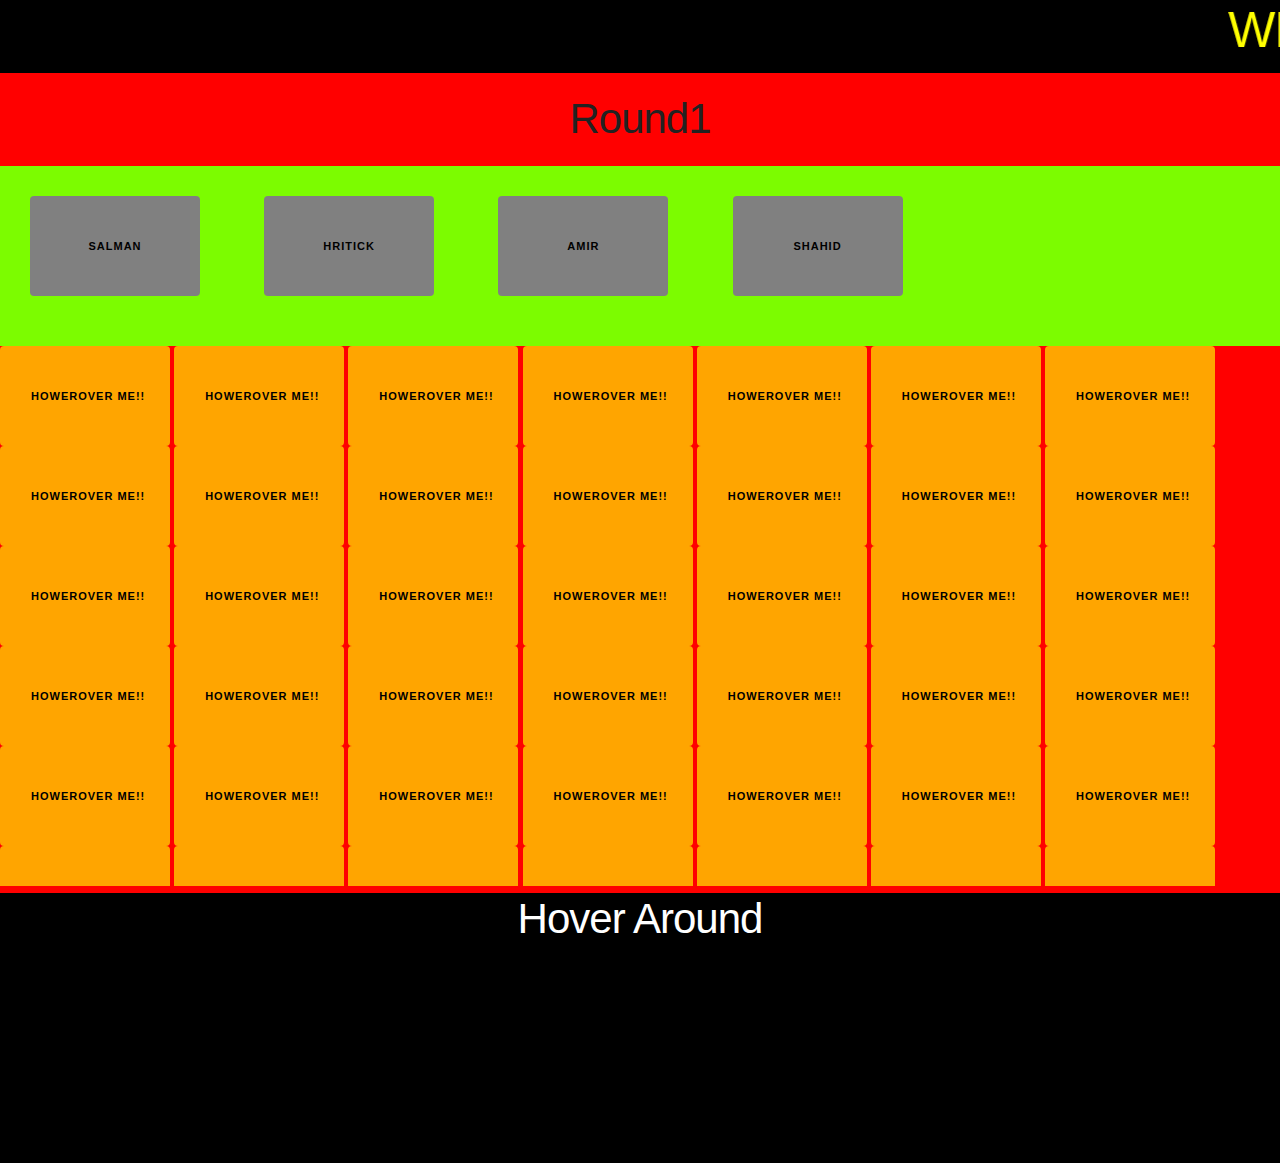
==== first.html @ 9700176e "Added 3 stages n style" ====
<!DOCTYPE html>
<html lang="en">

<head>
    <!-- Basic Page Needs
  –––––––––––––––––––––––––––––––––––––––––––––––––– -->
    <meta charset="utf-8">
    <title>
        Find me
    </title>
    <meta content="" name="description">
    <meta content="" name="author">
    <!-- Mobile Specific Metas
  –––––––––––––––––––––––––––––––––––––––––––––––––– -->
    <meta content="width=device-width, initial-scale=1.0, maximum-scale=1.0, user-scalable=yes" name="viewport" />
    <!-- CSS
  –––––––––––––––––––––––––––––––––––––––––––––––––– -->
    <link href="css/normalize.css" rel="stylesheet">
    <link href="css/skeleton.css" rel="stylesheet">
    <link href="css/style1.css" rel="stylesheet">
    <link href="css/stylebase.css" rel="stylesheet">
    <!-- Favicon
  –––––––––––––––––––––––––––––––––––––––––––––––––– -->
    <link href="images/favicon.png" rel="icon" type="image/png">
    <script src="jquery-3.1.1.min.js"></script>
    
</head>

<body>
    <h1><marquee>WHO AM ' i ' ??</marquee></h1>
    <center><h2>Round1</h2></center>
    <!-- Content
  –––––––––––––––––––––––––––––––––––––––––––––––––– -->
    <div class="top">
    
   <a href="#"><button type="button" class="opt" id="wro" onclick="wrong();">Salman</button></a>
   <a href="second.html"><button type="button" class="opt" id="cor" onclick="correct();">Hritick</button></a>
   <a href="#"><button type="button" class="opt" id="wro" onclick="wrong();">Amir</button></a>
   <a href="#"><button type="button" class="opt" id="wro" onclick="wrong();">Shahid</button></a>
     
        
        
         </div>
  
    <div class="game" >
   <button type="button" class="olpbtn" id="a" onclick="hee();">HOWEROVER ME!!</button>
   <button type="button" class="olpbtn" id="b" onclick="hee();">HOWEROVER ME!!</button>
   <button type="button" class="olpbtn" id="c" onclick="hee();">HOWEROVER ME!!</button>
   <button type="button" class="olpbtn" id="d" onclick="hee();">HOWEROVER ME!!</button>
   <button type="button" class="olpbtn" id="e" onclick="hee();">HOWEROVER ME!!</button>
   <button type="button" class="olpbtn" id="f" onclick="hee();">HOWEROVER ME!!</button>
   <button type="button" class="olpbtn" id="g" onclick="hee();">HOWEROVER ME!!</button>
   <button type="button" class="olpbtn" id="h" onclick="hee();">HOWEROVER ME!!</button>
   <button type="button" class="olpbtn" id="i" onclick="hee();">HOWEROVER ME!!</button>
   <button type="button" class="olpbtn" id="j" onclick="hee();">HOWEROVER ME!!</button>
   <button type="button" class="olpbtn" id="k" onclick="hee();">HOWEROVER ME!!</button>
   <button type="button" class="olpbtn" id="l" onclick="hee();">HOWEROVER ME!!</button>
   <button type="button" class="olpbtn" id="m" onclick="hee();">HOWEROVER ME!!</button>
   <button type="button" class="olpbtn" id="n" onclick="hee();">HOWEROVER ME!!</button>
   <button type="button" class="olpbtn" id="o" onclick="hee();">HOWEROVER ME!!</button>
   <button type="button" class="olpbtn" id="p" onclick="hee();">HOWEROVER ME!!</button>
   <button type="button" class="olpbtn" id="q" onclick="hee();">HOWEROVER ME!!</button>
   <button type="button" class="olpbtn" id="r" onclick="hee();">HOWEROVER ME!!</button>
   <button type="button" class="olpbtn" id="s" onclick="hee();">HOWEROVER ME!!</button>
   <button type="button" class="olpbtn" id="t" onclick="hee();">HOWEROVER ME!!</button>
   <button type="button" class="olpbtn" id="u" onclick="hee();">HOWEROVER ME!!</button>
   <button type="button" class="olpbtn" id="v" onclick="hee();">HOWEROVER ME!!</button>
   <button type="button" class="olpbtn" id="w" onclick="hee();">HOWEROVER ME!!</button>
   <button type="button" class="olpbtn" id="x" onclick="hee();">HOWEROVER ME!!</button>
   <button type="button" class="olpbtn" id="y" onclick="hee();">HOWEROVER ME!!</button>
   <button type="button" class="olpbtn" id="z" onclick="hee();">HOWEROVER ME!!</button>
   <button type="button" class="olpbtn" id="aa" onclick="hee();">HOWEROVER ME!!</button>
   <button type="button" class="olpbtn" id="bb" onclick="hee();">HOWEROVER ME!!</button>
   <button type="button" class="olpbtn" id="cc" onclick="hee();">HOWEROVER ME!!</button>
   <button type="button" class="olpbtn" id="dd" onclick="hee();">HOWEROVER ME!!</button>
   <button type="button" class="olpbtn" id="ee" onclick="hee();">HOWEROVER ME!!</button>
   <button type="button" class="olpbtn" id="ff" onclick="hee();">HOWEROVER ME!!</button>
   <button type="button" class="olpbtn" id="ii" onclick="hee();">HOWEROVER ME!!</button>
   <button type="button" class="olpbtn" id="jj" onclick="hee();">HOWEROVER ME!!</button>
   <button type="button" class="olpbtn" id="kk" onclick="hee();">HOWEROVER ME!!</button>
   <button type="button" class="olpbtn" id="ll" onclick="hee();">HOWEROVER ME!!</button>
   <button type="button" class="olpbtn" id="mm" onclick="hee();">HOWEROVER ME!!</button>
   <button type="button" class="olpbtn" id="nn" onclick="hee();">HOWEROVER ME!!</button>
   <button type="button" class="olpbtn" id="oo" onclick="hee();">HOWEROVER ME!!</button>
   <button type="button" class="olpbtn" id="pp" onclick="hee();">HOWEROVER ME!!</button>
   <button type="button" class="olpbtn" id="qq" onclick="hee();">HOWEROVER ME!!</button>
   <button type="button" class="olpbtn" id="rr" onclick="hee();">HOWEROVER ME!!</button>
   <button type="button" class="olpbtn" id="ss" onclick="hee();">HOWEROVER ME!!</button>
   <button type="button" class="olpbtn" id="tt" onclick="hee();">HOWEROVER ME!!</button>
   <button type="button" class="olpbtn" id="uu" onclick="hee();">HOWEROVER ME!!</button>
   <button type="button" class="olpbtn" id="vv" onclick="hee();">HOWEROVER ME!!</button>
   <button type="button" class="olpbtn" id="ww" onclick="hee();">HOWEROVER ME!!</button>
   <button type="button" class="olpbtn" id="xx" onclick="hee();">HOWEROVER ME!!</button>
   <button type="button" class="olpbtn" id="yy" onclick="hee();">HOWEROVER ME!!</button>
   <button type="button" class="olpbtn" id="zz" onclick="hee();">HOWEROVER ME!!</button>
   <button type="button" class="olpbtn" id="a1" onclick="hee();">HOWEROVER ME!!</button>
   <button type="button" class="olpbtn" id="a2" onclick="hee();">HOWEROVER ME!!</button>
   <button type="button" class="olpbtn" id="a3" onclick="hee();">HOWEROVER ME!!</button>
   <button type="button" class="olpbtn" id="a4" onclick="hee();">HOWEROVER ME!!</button>
   <button type="button" class="olpbtn" id="a5" onclick="hee();">HOWEROVER ME!!</button>
        
    </div>
    <div class="bottom">
    <h2>Hover Around</h2>
       </div>
  <script src="game.js"></script>
    <!-- End Document

  –––––––––––––––––––––––––––––––––––––––––––––––––– -->
</body>

</html>
---- css/skeleton.css ----
/*
* Skeleton V2.0.4
* Copyright 2014, Dave Gamache
* www.getskeleton.com
* Free to use under the MIT license.
* http://www.opensource.org/licenses/mit-license.php
* 12/29/2014
*/


/* Table of contents
––––––––––––––––––––––––––––––––––––––––––––––––––
- Grid
- Base Styles
- Typography
- Links
- Buttons
- Forms
- Lists
- Code
- Tables
- Spacing
- Utilities
- Clearing
- Media Queries
*/


/* Grid
–––––––––––––––––––––––––––––––––––––––––––––––––– */
.container {
  position: relative;
  width: 100%;
  max-width: 960px;
  margin: 0 auto;
  padding: 0 20px;
  box-sizing: border-box; }
.column,
.columns {
  width: 100%;
  float: left;
  box-sizing: border-box; }

/* For devices larger than 400px */
@media (min-width: 400px) {
  .container {
    width: 85%;
    padding: 0; }
}

/* For devices larger than 550px */
@media (min-width: 550px) {
  .container {
    width: 80%; }
  .column,
  .columns {
    margin-left: 4%; }
  .column:first-child,
  .columns:first-child {
    margin-left: 0; }

  .one.column,
  .one.columns                    { width: 4.66666666667%; }
  .two.columns                    { width: 13.3333333333%; }
  .three.columns                  { width: 22%;            }
  .four.columns                   { width: 30.6666666667%; }
  .five.columns                   { width: 39.3333333333%; }
  .six.columns                    { width: 48%;            }
  .seven.columns                  { width: 56.6666666667%; }
  .eight.columns                  { width: 65.3333333333%; }
  .nine.columns                   { width: 74.0%;          }
  .ten.columns                    { width: 82.6666666667%; }
  .eleven.columns                 { width: 91.3333333333%; }
  .twelve.columns                 { width: 100%; margin-left: 0; }

  .one-third.column               { width: 30.6666666667%; }
  .two-thirds.column              { width: 65.3333333333%; }

  .one-half.column                { width: 48%; }

  /* Offsets */
  .offset-by-one.column,
  .offset-by-one.columns          { margin-left: 8.66666666667%; }
  .offset-by-two.column,
  .offset-by-two.columns          { margin-left: 17.3333333333%; }
  .offset-by-three.column,
  .offset-by-three.columns        { margin-left: 26%;            }
  .offset-by-four.column,
  .offset-by-four.columns         { margin-left: 34.6666666667%; }
  .offset-by-five.column,
  .offset-by-five.columns         { margin-left: 43.3333333333%; }
  .offset-by-six.column,
  .offset-by-six.columns          { margin-left: 52%;            }
  .offset-by-seven.column,
  .offset-by-seven.columns        { margin-left: 60.6666666667%; }
  .offset-by-eight.column,
  .offset-by-eight.columns        { margin-left: 69.3333333333%; }
  .offset-by-nine.column,
  .offset-by-nine.columns         { margin-left: 78.0%;          }
  .offset-by-ten.column,
  .offset-by-ten.columns          { margin-left: 86.6666666667%; }
  .offset-by-eleven.column,
  .offset-by-eleven.columns       { margin-left: 95.3333333333%; }

  .offset-by-one-third.column,
  .offset-by-one-third.columns    { margin-left: 34.6666666667%; }
  .offset-by-two-thirds.column,
  .offset-by-two-thirds.columns   { margin-left: 69.3333333333%; }

  .offset-by-one-half.column,
  .offset-by-one-half.columns     { margin-left: 52%; }

}


/* Base Styles
–––––––––––––––––––––––––––––––––––––––––––––––––– */
/* NOTE
html is set to 62.5% so that all the REM measurements throughout Skeleton
are based on 10px sizing. So basically 1.5rem = 15px :) */
html {
  font-size: 62.5%; }
body {
  font-size: 1.5em; /* currently ems cause chrome bug misinterpreting rems on body element */
  line-height: 1.6;
  font-weight: 400;
  font-family:"Varela Round", "Raleway", "HelveticaNeue", "Helvetica Neue", Helvetica, Arial, sans-serif;
  color: #222; }


/* Typography
–––––––––––––––––––––––––––––––––––––––––––––––––– */
h1, h2, h3, h4, h5, h6 {
  margin-top: 0;
  margin-bottom: 2rem;
  font-weight: 300; }
h1 { font-size: 4.0rem; line-height: 1.2;  letter-spacing: -.1rem;}
h2 { font-size: 3.6rem; line-height: 1.25; letter-spacing: -.1rem; }
h3 { font-size: 3.0rem; line-height: 1.3;  letter-spacing: -.1rem; }
h4 { font-size: 2.4rem; line-height: 1.35; letter-spacing: -.08rem; }
h5 { font-size: 1.8rem; line-height: 1.5;  letter-spacing: -.05rem; }
h6 { font-size: 1.5rem; line-height: 1.6;  letter-spacing: 0; }

/* Larger than phablet */
@media (min-width: 550px) {
  h1 { font-size: 5.0rem; }
  h2 { font-size: 4.2rem; }
  h3 { font-size: 3.6rem; }
  h4 { font-size: 3.0rem; }
  h5 { font-size: 2.4rem; }
  h6 { font-size: 1.5rem; }
}

p {
  margin-top: 0; }


/* Links
–––––––––––––––––––––––––––––––––––––––––––––––––– */
a {
  color: #1EAEDB; }
a:hover {
  color: #0FA0CE; }


/* Buttons
–––––––––––––––––––––––––––––––––––––––––––––––––– */
.button,
button,
input[type="submit"],
input[type="reset"],
input[type="button"] {
  display: inline-block;
  height: 38px;
  padding: 0 30px;
  color: #FFF;
  text-align: center;
  font-size: 11px;
  font-weight: 600;
  line-height: 38px;
  letter-spacing: .1rem;
  text-transform: uppercase;
  text-decoration: none;
  white-space: nowrap;
  background-color: transparent;
  border-radius: 4px;
  border: 1px solid #bbb;
  cursor: pointer;
  box-sizing: border-box; }
.button:hover,
button:hover,
input[type="submit"]:hover,
input[type="reset"]:hover,
input[type="button"]:hover,
.button:focus,
button:focus,
input[type="submit"]:focus,
input[type="reset"]:focus,
input[type="button"]:focus {
  color: #F9f9f9;
  border-color: #888;
  outline: 0; }
.button.button-primary,
button.button-primary,
input[type="submit"].button-primary,
input[type="reset"].button-primary,
input[type="button"].button-primary {
  color: #FFF;
  background-color: #33C3F0;
  border-color: #33C3F0; }
.button.button-primary:hover,
button.button-primary:hover,
input[type="submit"].button-primary:hover,
input[type="reset"].button-primary:hover,
input[type="button"].button-primary:hover,
.button.button-primary:focus,
button.button-primary:focus,
input[type="submit"].button-primary:focus,
input[type="reset"].button-primary:focus,
input[type="button"].button-primary:focus {
  color: #FFF;
  background-color: #1EAEDB;
  border-color: #1EAEDB; }


/* Forms
–––––––––––––––––––––––––––––––––––––––––––––––––– */
input[type="email"],
input[type="number"],
input[type="search"],
input[type="text"],
input[type="tel"],
input[type="url"],
input[type="password"],
textarea,
select {
  height: 38px;
  padding: 6px 10px; /* The 6px vertically centers text on FF, ignored by Webkit */
  background-color: #fff;
  border: 1px solid #D1D1D1;
  border-radius: 4px;
  box-shadow: none;
  box-sizing: border-box; }
/* Removes awkward default styles on some inputs for iOS */
input[type="email"],
input[type="number"],
input[type="search"],
input[type="text"],
input[type="tel"],
input[type="url"],
input[type="password"],
textarea {
  -webkit-appearance: none;
     -moz-appearance: none;
          appearance: none; }
textarea {
  min-height: 65px;
  padding-top: 6px;
  padding-bottom: 6px; }
input[type="email"]:focus,
input[type="number"]:focus,
input[type="search"]:focus,
input[type="text"]:focus,
input[type="tel"]:focus,
input[type="url"]:focus,
input[type="password"]:focus,
textarea:focus,
select:focus {
  border: 1px solid #33C3F0;
  outline: 0; }
label,
legend {
  display: block;
  margin-bottom: .5rem;
  font-weight: 600; }
fieldset {
  padding: 0;
  border-width: 0; }
input[type="checkbox"],
input[type="radio"] {
  display: inline; }
label > .label-body {
  display: inline-block;
  margin-left: .5rem;
  font-weight: normal; }


/* Lists
–––––––––––––––––––––––––––––––––––––––––––––––––– */
ul {
  list-style: circle inside; }
ol {
  list-style: decimal inside; }
ol, ul {
  padding-left: 0;
  margin-top: 0; }
ul ul,
ul ol,
ol ol,
ol ul {
  margin: 1.5rem 0 1.5rem 3rem;
  font-size: 90%; }
li {
  margin-bottom: 1rem; }


/* Code
–––––––––––––––––––––––––––––––––––––––––––––––––– */
code {
  padding: .2rem .5rem;
  margin: 0 .2rem;
  font-size: 90%;
  white-space: nowrap;
  background: #F1F1F1;
  border: 1px solid #E1E1E1;
  border-radius: 4px; }
pre > code {
  display: block;
  padding: 1rem 1.5rem;
  white-space: pre; }


/* Tables
–––––––––––––––––––––––––––––––––––––––––––––––––– */
th,
td {
  padding: 12px 15px;
  text-align: left;
  border-bottom: 1px solid #E1E1E1; }
th:first-child,
td:first-child {
  padding-left: 0; }
th:last-child,
td:last-child {
  padding-right: 0; }


/* Spacing
–––––––––––––––––––––––––––––––––––––––––––––––––– */
button,
.button {
  margin-bottom: 1rem; }
input,
textarea,
select,
fieldset {
  margin-bottom: 1.5rem; }
pre,
blockquote,
dl,
figure,
table,
p,
ul,
ol,
form {
  margin-bottom: 2.5rem; }


/* Utilities
–––––––––––––––––––––––––––––––––––––––––––––––––– */
.u-full-width {
  width: 100%;
  box-sizing: border-box; }
.u-max-full-width {
  max-width: 100%;
  box-sizing: border-box; }
.u-pull-right {
  float: right; }
.u-pull-left {
  float: left; }


/* Misc
–––––––––––––––––––––––––––––––––––––––––––––––––– */
hr {
  margin-top: 3rem;
  margin-bottom: 3.5rem;
  border-width: 0;
  border-top: 1px solid #E1E1E1; }


/* Clearing
–––––––––––––––––––––––––––––––––––––––––––––––––– */

/* Self Clearing Goodness */
.container:after,
.row:after,
.u-cf {
  content: "";
  display: table;
  clear: both; }


/* Media Queries
–––––––––––––––––––––––––––––––––––––––––––––––––– */
/*
Note: The best way to structure the use of media queries is to create the queries
near the relevant code. For example, if you wanted to change the styles for buttons
on small devices, paste the mobile query code up in the buttons section and style it
there.
*/


/* Larger than mobile */
@media (min-width: 400px) {}

/* Larger than phablet (also point when grid becomes active) */
@media (min-width: 550px) {}

/* Larger than tablet */
@media (min-width: 750px) {}

/* Larger than desktop */
@media (min-width: 1000px) {}

/* Larger than Desktop HD */
@media (min-width: 1200px) {}
---- css/style1.css ----
@import 'https://fonts.googleapis.com/css?family=Open+Sans';
.game{
    padding-left: 0px;
    padding-right:5px; 
    display: flex;
    display: inline-block;
    flex:wrap;
    width:100vmax;
    max-height: 60%;
   background-image: url('http://media1.santabanta.com/full1/Indian%20%20Celebrities(M)/Hrithik%20Roshan/hrithik-roshan-89a.jpg');
    overflow: hidden;
}
---- css/stylebase.css ----
@import 'https://fonts.googleapis.com/css?family=Open+Sans';
html{
    height: 100%;
    width: 100%;
}
body{
    height: 100%;
    width: 100%;
    background-color: red;
}
.top{
    display: flex;
    display: inline-block;
    flex:wrap;
    width:100vmax;
    height:20%;
    margin:auto;
    background-color:lawngreen;
}
h1{
    
    text-align: center;
    color:yellow;
    background-color: black;
}
button{
    margin:0px;  
    height:100px;
    width: 170px;
    color: black;
    background-color: orange;
    border-color: transparent;
    
}
.opt{
    margin:30px;
    background-color: gray;
    display: flex;
    display: inline-block;
    flex-grow: 1;
}
.bottom{
    height: 30%;
    background-color: black;
    color:white; 
    text-align: center;
}
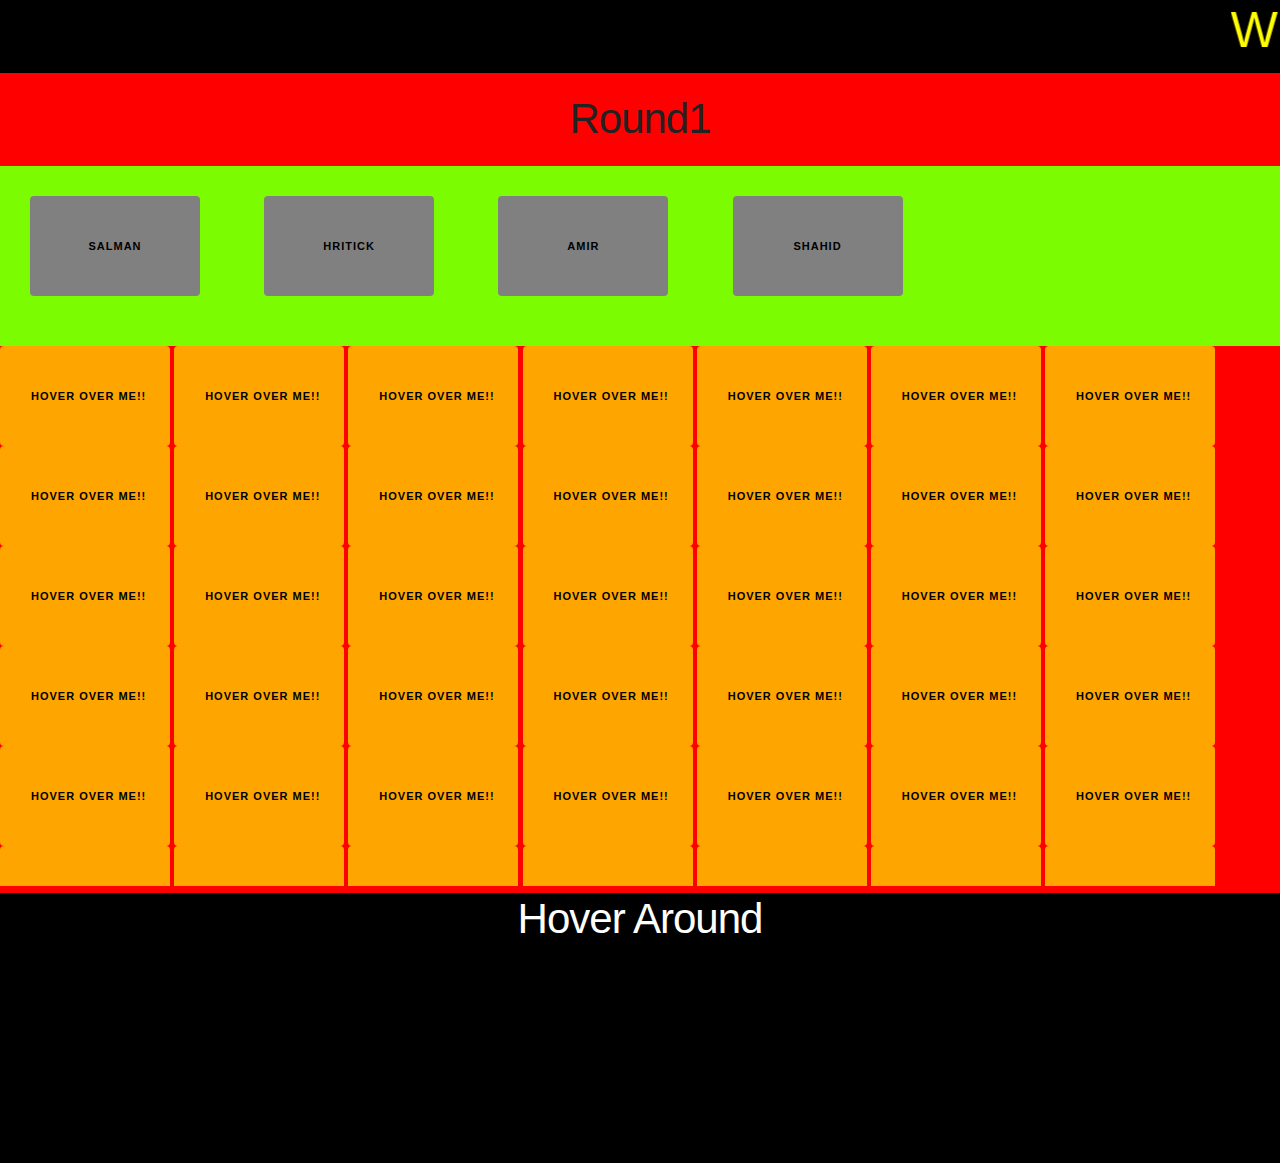
==== commit e088929f: "Feels like done" ====
--- a/first.html
+++ b/first.html
@@ -43,61 +43,61 @@
          </div>
   
     <div class="game" >
-   <button type="button" class="olpbtn" id="a" onclick="hee();">HOWEROVER ME!!</button>
-   <button type="button" class="olpbtn" id="b" onclick="hee();">HOWEROVER ME!!</button>
-   <button type="button" class="olpbtn" id="c" onclick="hee();">HOWEROVER ME!!</button>
-   <button type="button" class="olpbtn" id="d" onclick="hee();">HOWEROVER ME!!</button>
-   <button type="button" class="olpbtn" id="e" onclick="hee();">HOWEROVER ME!!</button>
-   <button type="button" class="olpbtn" id="f" onclick="hee();">HOWEROVER ME!!</button>
-   <button type="button" class="olpbtn" id="g" onclick="hee();">HOWEROVER ME!!</button>
-   <button type="button" class="olpbtn" id="h" onclick="hee();">HOWEROVER ME!!</button>
-   <button type="button" class="olpbtn" id="i" onclick="hee();">HOWEROVER ME!!</button>
-   <button type="button" class="olpbtn" id="j" onclick="hee();">HOWEROVER ME!!</button>
-   <button type="button" class="olpbtn" id="k" onclick="hee();">HOWEROVER ME!!</button>
-   <button type="button" class="olpbtn" id="l" onclick="hee();">HOWEROVER ME!!</button>
-   <button type="button" class="olpbtn" id="m" onclick="hee();">HOWEROVER ME!!</button>
-   <button type="button" class="olpbtn" id="n" onclick="hee();">HOWEROVER ME!!</button>
-   <button type="button" class="olpbtn" id="o" onclick="hee();">HOWEROVER ME!!</button>
-   <button type="button" class="olpbtn" id="p" onclick="hee();">HOWEROVER ME!!</button>
-   <button type="button" class="olpbtn" id="q" onclick="hee();">HOWEROVER ME!!</button>
-   <button type="button" class="olpbtn" id="r" onclick="hee();">HOWEROVER ME!!</button>
-   <button type="button" class="olpbtn" id="s" onclick="hee();">HOWEROVER ME!!</button>
-   <button type="button" class="olpbtn" id="t" onclick="hee();">HOWEROVER ME!!</button>
-   <button type="button" class="olpbtn" id="u" onclick="hee();">HOWEROVER ME!!</button>
-   <button type="button" class="olpbtn" id="v" onclick="hee();">HOWEROVER ME!!</button>
-   <button type="button" class="olpbtn" id="w" onclick="hee();">HOWEROVER ME!!</button>
-   <button type="button" class="olpbtn" id="x" onclick="hee();">HOWEROVER ME!!</button>
-   <button type="button" class="olpbtn" id="y" onclick="hee();">HOWEROVER ME!!</button>
-   <button type="button" class="olpbtn" id="z" onclick="hee();">HOWEROVER ME!!</button>
-   <button type="button" class="olpbtn" id="aa" onclick="hee();">HOWEROVER ME!!</button>
-   <button type="button" class="olpbtn" id="bb" onclick="hee();">HOWEROVER ME!!</button>
-   <button type="button" class="olpbtn" id="cc" onclick="hee();">HOWEROVER ME!!</button>
-   <button type="button" class="olpbtn" id="dd" onclick="hee();">HOWEROVER ME!!</button>
-   <button type="button" class="olpbtn" id="ee" onclick="hee();">HOWEROVER ME!!</button>
-   <button type="button" class="olpbtn" id="ff" onclick="hee();">HOWEROVER ME!!</button>
-   <button type="button" class="olpbtn" id="ii" onclick="hee();">HOWEROVER ME!!</button>
-   <button type="button" class="olpbtn" id="jj" onclick="hee();">HOWEROVER ME!!</button>
-   <button type="button" class="olpbtn" id="kk" onclick="hee();">HOWEROVER ME!!</button>
-   <button type="button" class="olpbtn" id="ll" onclick="hee();">HOWEROVER ME!!</button>
-   <button type="button" class="olpbtn" id="mm" onclick="hee();">HOWEROVER ME!!</button>
-   <button type="button" class="olpbtn" id="nn" onclick="hee();">HOWEROVER ME!!</button>
-   <button type="button" class="olpbtn" id="oo" onclick="hee();">HOWEROVER ME!!</button>
-   <button type="button" class="olpbtn" id="pp" onclick="hee();">HOWEROVER ME!!</button>
-   <button type="button" class="olpbtn" id="qq" onclick="hee();">HOWEROVER ME!!</button>
-   <button type="button" class="olpbtn" id="rr" onclick="hee();">HOWEROVER ME!!</button>
-   <button type="button" class="olpbtn" id="ss" onclick="hee();">HOWEROVER ME!!</button>
-   <button type="button" class="olpbtn" id="tt" onclick="hee();">HOWEROVER ME!!</button>
-   <button type="button" class="olpbtn" id="uu" onclick="hee();">HOWEROVER ME!!</button>
-   <button type="button" class="olpbtn" id="vv" onclick="hee();">HOWEROVER ME!!</button>
-   <button type="button" class="olpbtn" id="ww" onclick="hee();">HOWEROVER ME!!</button>
-   <button type="button" class="olpbtn" id="xx" onclick="hee();">HOWEROVER ME!!</button>
-   <button type="button" class="olpbtn" id="yy" onclick="hee();">HOWEROVER ME!!</button>
-   <button type="button" class="olpbtn" id="zz" onclick="hee();">HOWEROVER ME!!</button>
-   <button type="button" class="olpbtn" id="a1" onclick="hee();">HOWEROVER ME!!</button>
-   <button type="button" class="olpbtn" id="a2" onclick="hee();">HOWEROVER ME!!</button>
-   <button type="button" class="olpbtn" id="a3" onclick="hee();">HOWEROVER ME!!</button>
-   <button type="button" class="olpbtn" id="a4" onclick="hee();">HOWEROVER ME!!</button>
-   <button type="button" class="olpbtn" id="a5" onclick="hee();">HOWEROVER ME!!</button>
+   <button type="button" class="olpbtn" id="a" onclick="hee();">HOVER OVER ME!!</button>
+   <button type="button" class="olpbtn" id="b" onclick="hee();">HOVER OVER ME!!</button>
+   <button type="button" class="olpbtn" id="c" onclick="hee();">HOVER OVER ME!!</button>
+   <button type="button" class="olpbtn" id="d" onclick="hee();">HOVER OVER ME!!</button>
+   <button type="button" class="olpbtn" id="e" onclick="hee();">HOVER OVER ME!!</button>
+   <button type="button" class="olpbtn" id="f" onclick="hee();">HOVER OVER ME!!</button>
+   <button type="button" class="olpbtn" id="g" onclick="hee();">HOVER OVER ME!!</button>
+   <button type="button" class="olpbtn" id="h" onclick="hee();">HOVER OVER ME!!</button>
+   <button type="button" class="olpbtn" id="i" onclick="hee();">HOVER OVER ME!!</button>
+   <button type="button" class="olpbtn" id="j" onclick="hee();">HOVER OVER ME!!</button>
+   <button type="button" class="olpbtn" id="k" onclick="hee();">HOVER OVER ME!!</button>
+   <button type="button" class="olpbtn" id="l" onclick="hee();">HOVER OVER ME!!</button>
+   <button type="button" class="olpbtn" id="m" onclick="hee();">HOVER OVER ME!!</button>
+   <button type="button" class="olpbtn" id="n" onclick="hee();">HOVER OVER ME!!</button>
+   <button type="button" class="olpbtn" id="o" onclick="hee();">HOVER OVER ME!!</button>
+   <button type="button" class="olpbtn" id="p" onclick="hee();">HOVER OVER ME!!</button>
+   <button type="button" class="olpbtn" id="q" onclick="hee();">HOVER OVER ME!!</button>
+   <button type="button" class="olpbtn" id="r" onclick="hee();">HOVER OVER ME!!</button>
+   <button type="button" class="olpbtn" id="s" onclick="hee();">HOVER OVER ME!!</button>
+   <button type="button" class="olpbtn" id="t" onclick="hee();">HOVER OVER ME!!</button>
+   <button type="button" class="olpbtn" id="u" onclick="hee();">HOVER OVER ME!!</button>
+   <button type="button" class="olpbtn" id="v" onclick="hee();">HOVER OVER ME!!</button>
+   <button type="button" class="olpbtn" id="w" onclick="hee();">HOVER OVER ME!!</button>
+   <button type="button" class="olpbtn" id="x" onclick="hee();">HOVER OVER ME!!</button>
+   <button type="button" class="olpbtn" id="y" onclick="hee();">HOVER OVER ME!!</button>
+   <button type="button" class="olpbtn" id="z" onclick="hee();">HOVER OVER ME!!</button>
+   <button type="button" class="olpbtn" id="aa" onclick="hee();">HOVER OVER ME!!</button>
+   <button type="button" class="olpbtn" id="bb" onclick="hee();">HOVER OVER ME!!</button>
+   <button type="button" class="olpbtn" id="cc" onclick="hee();">HOVER OVER ME!!</button>
+   <button type="button" class="olpbtn" id="dd" onclick="hee();">HOVER OVER ME!!</button>
+   <button type="button" class="olpbtn" id="ee" onclick="hee();">HOVER OVER ME!!</button>
+   <button type="button" class="olpbtn" id="ff" onclick="hee();">HOVER OVER ME!!</button>
+   <button type="button" class="olpbtn" id="ii" onclick="hee();">HOVER OVER ME!!</button>
+   <button type="button" class="olpbtn" id="jj" onclick="hee();">HOVER OVER ME!!</button>
+   <button type="button" class="olpbtn" id="kk" onclick="hee();">HOVER OVER ME!!</button>
+   <button type="button" class="olpbtn" id="ll" onclick="hee();">HOVER OVER ME!!</button>
+   <button type="button" class="olpbtn" id="mm" onclick="hee();">HOVER OVER ME!!</button>
+   <button type="button" class="olpbtn" id="nn" onclick="hee();">HOVER OVER ME!!</button>
+   <button type="button" class="olpbtn" id="oo" onclick="hee();">HOVER OVER ME!!</button>
+   <button type="button" class="olpbtn" id="pp" onclick="hee();">HOVER OVER ME!!</button>
+   <button type="button" class="olpbtn" id="qq" onclick="hee();">HOVER OVER ME!!</button>
+   <button type="button" class="olpbtn" id="rr" onclick="hee();">HOVER OVER ME!!</button>
+   <button type="button" class="olpbtn" id="ss" onclick="hee();">HOVER OVER ME!!</button>
+   <button type="button" class="olpbtn" id="tt" onclick="hee();">HOVER OVER ME!!</button>
+   <button type="button" class="olpbtn" id="uu" onclick="hee();">HOVER OVER ME!!</button>
+   <button type="button" class="olpbtn" id="vv" onclick="hee();">HOVER OVER ME!!</button>
+   <button type="button" class="olpbtn" id="ww" onclick="hee();">HOVER OVER ME!!</button>
+   <button type="button" class="olpbtn" id="xx" onclick="hee();">HOVER OVER ME!!</button>
+   <button type="button" class="olpbtn" id="yy" onclick="hee();">HOVER OVER ME!!</button>
+   <button type="button" class="olpbtn" id="zz" onclick="hee();">HOVER OVER ME!!</button>
+   <button type="button" class="olpbtn" id="a1" onclick="hee();">HOVER OVER ME!!</button>
+   <button type="button" class="olpbtn" id="a2" onclick="hee();">HOVER OVER ME!!</button>
+   <button type="button" class="olpbtn" id="a3" onclick="hee();">HOVER OVER ME!!</button>
+   <button type="button" class="olpbtn" id="a4" onclick="hee();">HOVER OVER ME!!</button>
+   <button type="button" class="olpbtn" id="a5" onclick="hee();">HOVER OVER ME!!</button>
         
     </div>
     <div class="bottom">
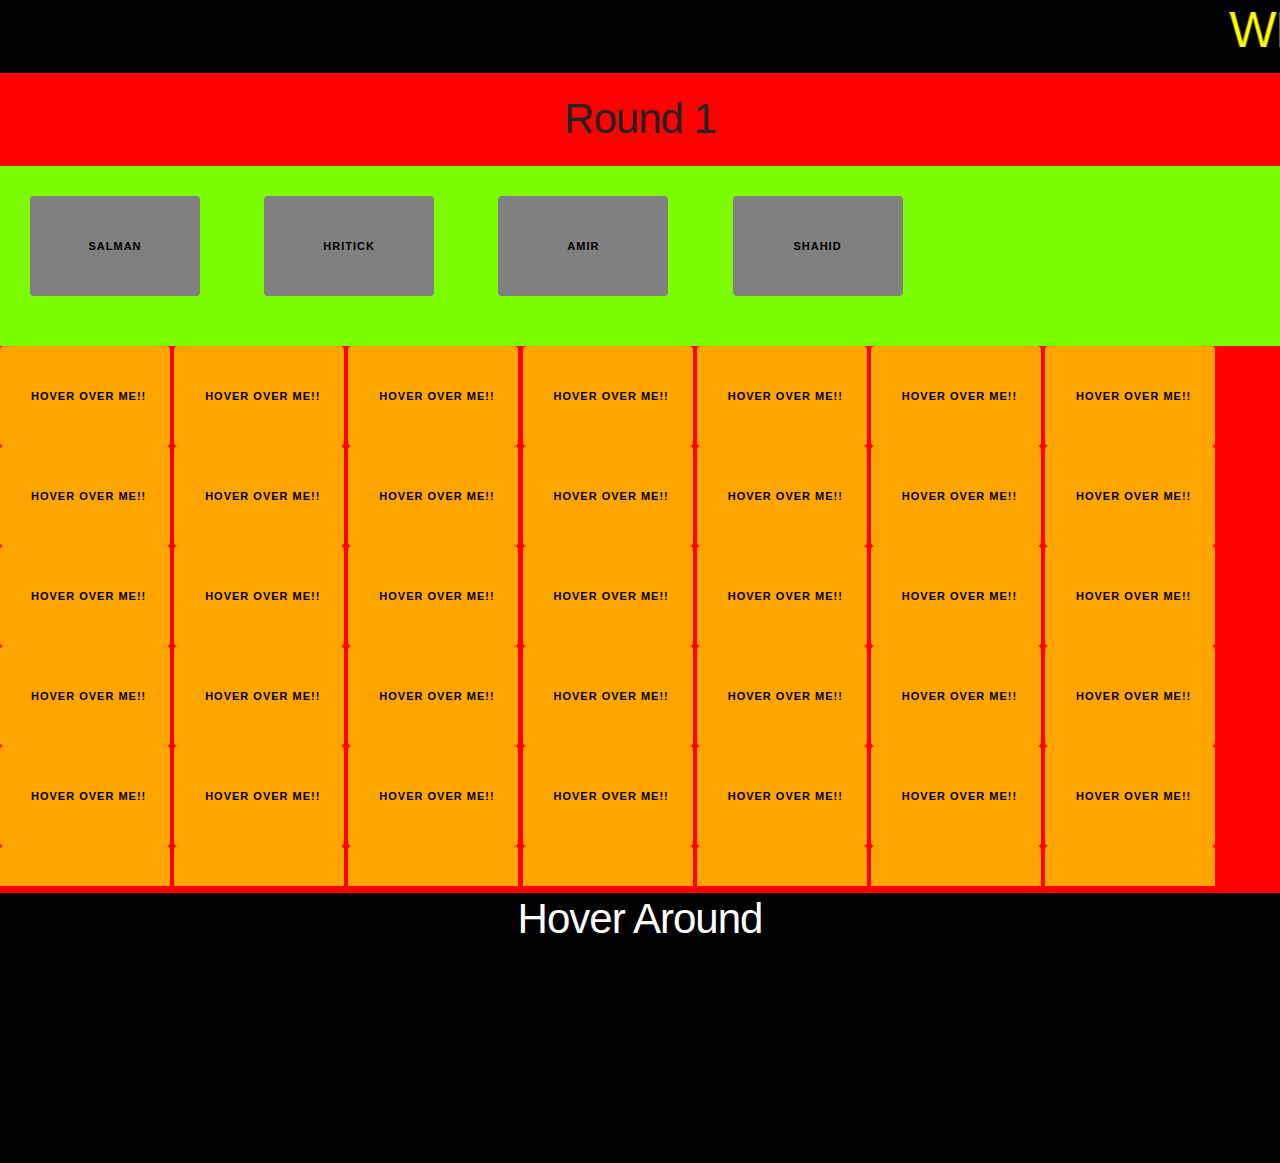
==== commit fe282b70: "ready" ====
--- a/first.html
+++ b/first.html
@@ -28,7 +28,7 @@
 
 <body>
     <h1><marquee>WHO AM ' i ' ??</marquee></h1>
-    <center><h2>Round1</h2></center>
+    <center><h2>Round 1</h2></center>
     <!-- Content
   –––––––––––––––––––––––––––––––––––––––––––––––––– -->
     <div class="top">
